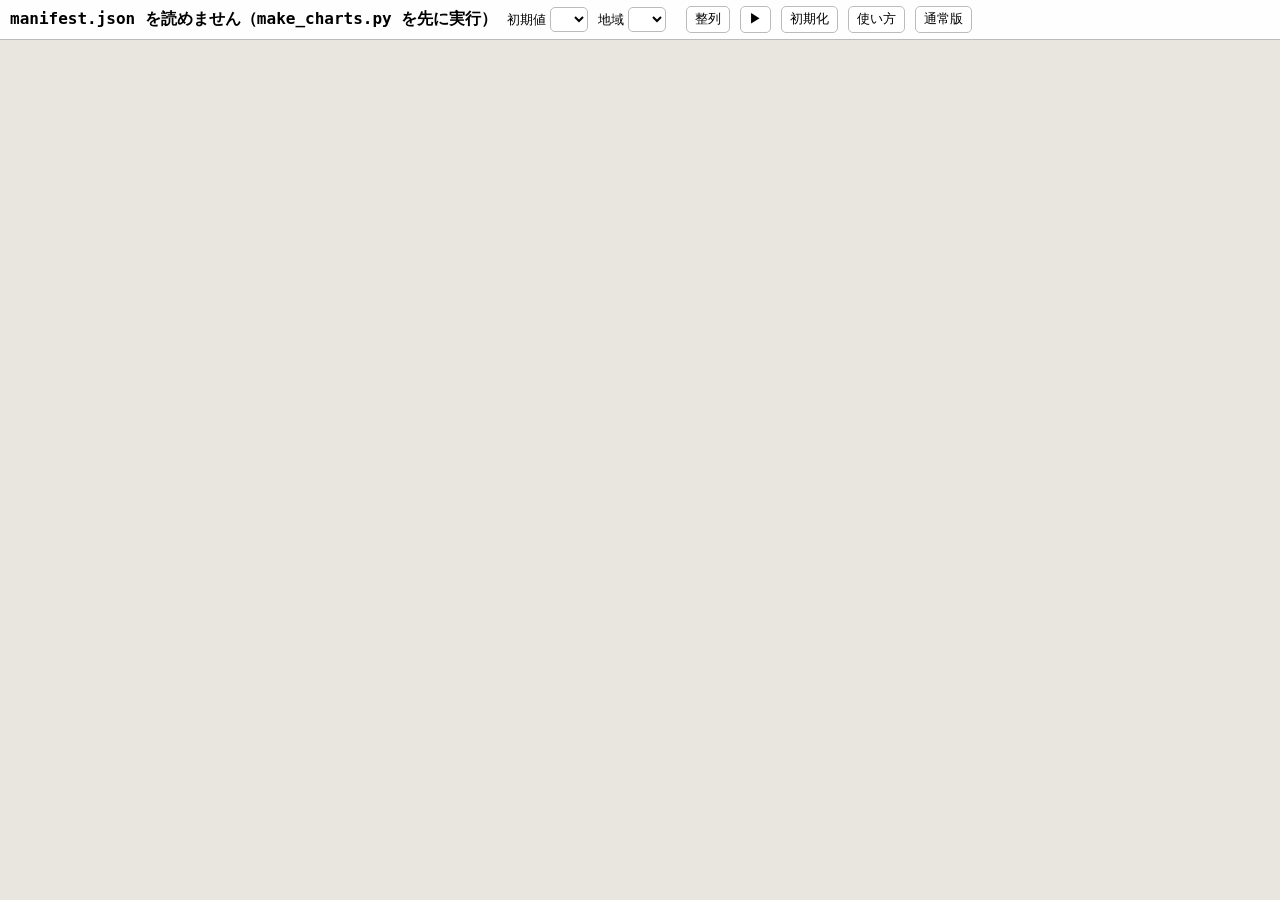
==== web/board/index.html @ a8af8324 "feat: 画用紙版（複数図の並べ表示・マウス調整・キーで時間操作）を追加 Co-Authored-By: Claude Sonnet 5.5 <noreply@anthropic.com>" ====
<!DOCTYPE html>
<html lang="ja">
<head>
<meta charset="utf-8">
<meta name="viewport" content="width=device-width, initial-scale=1">
<title>GSM天気図ボード（画用紙版）</title>
<link rel="stylesheet" href="board.css">
</head>
<body>
<div id="bar">
  <span id="dateLabel">読み込み中…</span>
  <label>初期値 <select id="initSel"></select></label>
  <label>地域 <select id="regionSel"></select></label>
  <span id="chartToggles" role="group" aria-label="表示する図"></span>
  <button id="btnTile" title="表示中の図を画面に敷き詰める (T)">整列</button>
  <button id="btnPlay" title="再生/停止 (P / S)">▶</button>
  <button id="btnReset" title="配置を初期化 (I)">初期化</button>
  <button id="btnHelp" title="操作説明 (H)">使い方</button>
  <a href="/" title="通常版ビューア">通常版</a>
</div>

<div id="board"></div>

<div id="help" hidden>
  <h2>操作方法</h2>
  <table>
    <tr><th>↑ / ↓</th><td>予報時間 +6h / −6h（Ctrl+↓: 0h、Ctrl+↑: 最大）</td></tr>
    <tr><th>← / →</th><td>初期時刻を 前 / 次（Ctrl+←→: 予報有効時刻を固定して初期値を変える）</td></tr>
    <tr><th>マウスホイール</th><td>図の上で拡大縮小（0.25〜2倍）</td></tr>
    <tr><th>タイトル部ドラッグ</th><td>図を移動（クリックで最前面）</td></tr>
    <tr><th>右下の▨ドラッグ</th><td>図の大きさを変更</td></tr>
    <tr><th>B</th><td>選択中（最後に触った）の図を最背面へ</td></tr>
    <tr><th>P / S</th><td>再生 / 停止</td></tr>
    <tr><th>T / I</th><td>整列 / 配置の初期化</td></tr>
    <tr><th>D</th><td>上部バーの表示・非表示</td></tr>
    <tr><th>H</th><td>この説明の表示・非表示</td></tr>
  </table>
  <p>配置・大きさ・表示する図は自動保存されます。</p>
  <button id="btnHelpClose">閉じる</button>
</div>
<script src="board.js"></script>
</body>
</html>
---- web/board/board.css ----
* { box-sizing: border-box; }
html, body { margin: 0; height: 100%; font: 13px/1.4 -apple-system, "Hiragino Sans", "Yu Gothic", sans-serif; }
body { overflow: hidden; background: #e9e6df; } /* 画用紙色 */
#bar { position: fixed; top: 0; left: 0; right: 0; height: 40px; z-index: 10000; display: flex; align-items: center; gap: 10px;
  padding: 0 10px; background: rgba(255,255,255,.95); border-bottom: 1px solid #bbb; white-space: nowrap; overflow-x: auto; }
#bar.hide { display: none; }
#dateLabel { font: bold 16px "SF Mono", Menlo, monospace; min-width: 380px; }
#bar select, #bar button, #bar a { font: inherit; padding: 3px 8px; border: 1px solid #bbb; border-radius: 5px; background: #fff; color: inherit; cursor: pointer; text-decoration: none; }
#chartToggles { display: inline-flex; gap: 4px; }
#chartToggles button.on { background: #1a4fd0; color: #fff; border-color: #1a4fd0; }
#board { position: absolute; inset: 40px 0 0 0; overflow: auto; }
body.nobar #board { top: 0; }
.panel { position: absolute; background: #fff; border: 1px solid #333; box-shadow: 0 2px 8px rgba(0,0,0,.35); user-select: none; }
.panel.active { outline: 2px solid #1a4fd0; }
.panel .title { height: 22px; display: flex; align-items: center; justify-content: space-between; padding: 0 6px;
  background: #3b4252; color: #fff; font-size: 12px; cursor: move; touch-action: none; }
.panel .title .x { cursor: pointer; padding: 0 4px; }
.panel .body { position: relative; line-height: 0; }
.panel img { width: 100%; height: auto; display: block; pointer-events: none; -webkit-user-drag: none; }
.panel .nodata { position: absolute; inset: 0; display: flex; align-items: center; justify-content: center; background: #fff; color: #889; line-height: 1.4; }
.panel .nodata[hidden] { display: none; }
.panel .grip { position: absolute; right: 0; bottom: 0; width: 18px; height: 18px; cursor: nwse-resize; touch-action: none;
  background: linear-gradient(135deg, transparent 50%, #1a4fd0 50%, #1a4fd0 58%, transparent 58%, transparent 70%, #1a4fd0 70%, #1a4fd0 78%, transparent 78%); }
#help { position: fixed; z-index: 20000; top: 60px; right: 20px; width: 460px; max-width: calc(100vw - 40px); background: #fff; border: 1px solid #333; padding: 12px 16px; box-shadow: 0 4px 16px rgba(0,0,0,.4); }
#help[hidden] { display: none; }
#help h2 { margin: 0 0 8px; font-size: 16px; }
#help table { border-collapse: collapse; width: 100%; }
#help th { text-align: left; white-space: nowrap; padding: 3px 10px 3px 0; vertical-align: top; }
#help td { padding: 3px 0; }
#help button { font: inherit; padding: 3px 12px; }
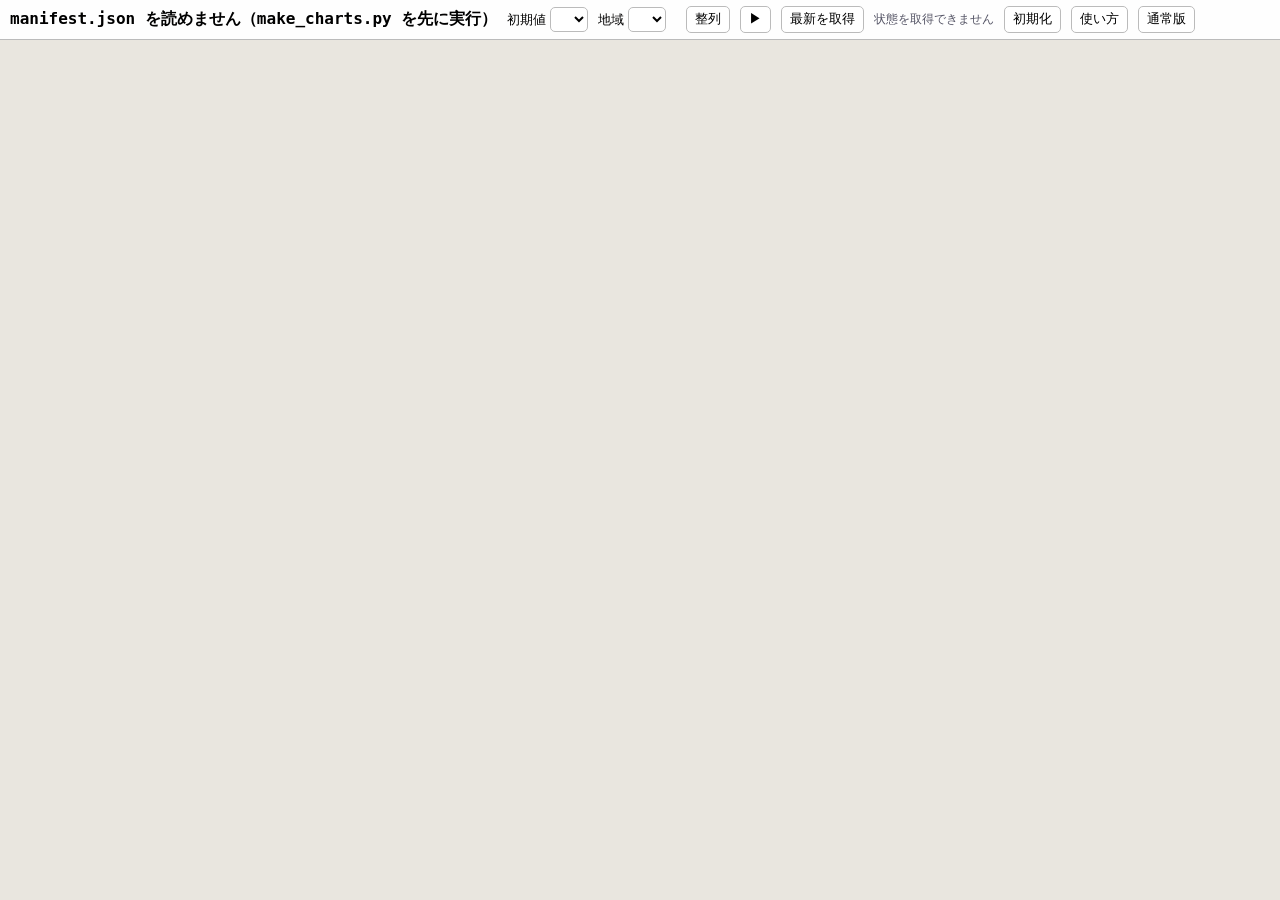
==== commit b50889e4: "feat: 3時間毎(Rjp日本域0.125°)・t500/t975/tenki追加、随時ダウンロード(画面ボタン/api)・auto_update追加 Co-Authored-By: Claude " ====
--- a/web/board/index.html
+++ b/web/board/index.html
@@ -14,6 +14,8 @@
   <span id="chartToggles" role="group" aria-label="表示する図"></span>
   <button id="btnTile" title="表示中の図を画面に敷き詰める (T)">整列</button>
   <button id="btnPlay" title="再生/停止 (P / S)">▶</button>
+  <button id="btnUpdate" title="RISHから最新データを取得して作図します">最新を取得</button>
+  <span id="updateMsg"></span>
   <button id="btnReset" title="配置を初期化 (I)">初期化</button>
   <button id="btnHelp" title="操作説明 (H)">使い方</button>
   <a href="/" title="通常版ビューア">通常版</a>
@@ -24,7 +26,7 @@
 <div id="help" hidden>
   <h2>操作方法</h2>
   <table>
-    <tr><th>↑ / ↓</th><td>予報時間 +6h / −6h（Ctrl+↓: 0h、Ctrl+↑: 最大）</td></tr>
+    <tr><th>↑ / ↓</th><td>予報時間 +1ステップ / −1ステップ（3または6時間）（Ctrl+↓: 0h、Ctrl+↑: 最大）</td></tr>
     <tr><th>← / →</th><td>初期時刻を 前 / 次（Ctrl+←→: 予報有効時刻を固定して初期値を変える）</td></tr>
     <tr><th>マウスホイール</th><td>図の上で拡大縮小（0.25〜2倍）</td></tr>
     <tr><th>タイトル部ドラッグ</th><td>図を移動（クリックで最前面）</td></tr>
--- a/web/board/board.css
+++ b/web/board/board.css
@@ -28,3 +28,5 @@
 #help th { text-align: left; white-space: nowrap; padding: 3px 10px 3px 0; vertical-align: top; }
 #help td { padding: 3px 0; }
 #help button { font: inherit; padding: 3px 12px; }
+#updateMsg { font-size: 12px; color: #556; max-width: 360px; overflow: hidden; text-overflow: ellipsis; }
+#btnUpdate:disabled { opacity: .5; cursor: default; }
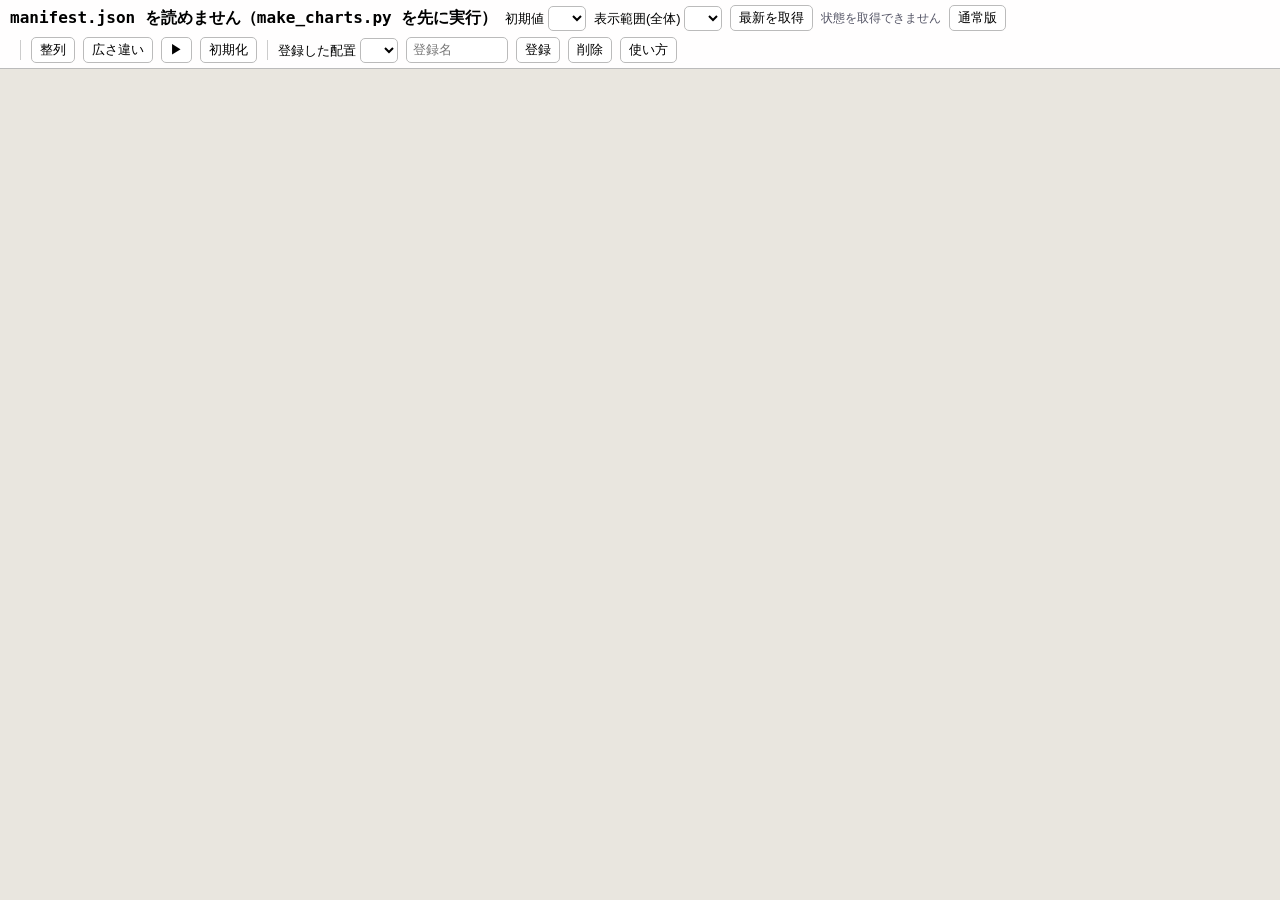
==== commit 5ebbc17c: "feat: 画用紙版 上部メニュー2段化・図ごとの表示範囲・広さ違い同時表示・配置の登録 Co-Authored-By: Claude Sonnet 5.5 <noreply@anthropic.co" ====
--- a/web/board/index.html
+++ b/web/board/index.html
@@ -8,36 +8,53 @@
 </head>
 <body>
 <div id="bar">
-  <span id="dateLabel">読み込み中…</span>
-  <label>初期値 <select id="initSel"></select></label>
-  <label>地域 <select id="regionSel"></select></label>
-  <span id="chartToggles" role="group" aria-label="表示する図"></span>
-  <button id="btnTile" title="表示中の図を画面に敷き詰める (T)">整列</button>
-  <button id="btnPlay" title="再生/停止 (P / S)">▶</button>
-  <button id="btnUpdate" title="RISHから最新データを取得して作図します">最新を取得</button>
-  <span id="updateMsg"></span>
-  <button id="btnReset" title="配置を初期化 (I)">初期化</button>
-  <button id="btnHelp" title="操作説明 (H)">使い方</button>
-  <a href="/" title="通常版ビューア">通常版</a>
+  <!-- 1段目: 時刻・初期値・表示範囲・データ取得 -->
+  <div class="row">
+    <span id="dateLabel">読み込み中…</span>
+    <label>初期値 <select id="initSel"></select></label>
+    <label title="既定では全ての図がこの範囲に揃います。図ごとに変える場合は各図の範囲欄で選びます">表示範囲(全体) <select id="regionSel"></select></label>
+    <button id="btnUpdate" title="RISHから最新データを取得して作図します">最新を取得</button>
+    <span id="updateMsg"></span>
+    <a href="/" title="通常版ビューア">通常版</a>
+  </div>
+  <!-- 2段目: 表示する図・配置・登録 -->
+  <div class="row">
+    <span id="chartToggles" role="group" aria-label="表示する図"></span>
+    <span class="sep"></span>
+    <button id="btnTile" title="表示中の図を画面に敷き詰める (T)">整列</button>
+    <button id="btnVariants" title="選択中の図を、他の全ての表示範囲でも並べる">広さ違い</button>
+    <button id="btnPlay" title="再生/停止 (P / S)">▶</button>
+    <button id="btnReset" title="配置を初期化 (I)">初期化</button>
+    <span class="sep"></span>
+    <label>登録した配置 <select id="presetSel"></select></label>
+    <input id="presetName" type="text" placeholder="登録名" maxlength="30" size="10">
+    <button id="btnPresetSave" title="今の配置（図・表示範囲・位置・大きさ）を登録">登録</button>
+    <button id="btnPresetDel" title="選択中の登録を削除">削除</button>
+    <button id="btnHelp" title="操作説明 (H)">使い方</button>
+  </div>
 </div>
 
 <div id="board"></div>
+<div id="toast" hidden></div>
 
 <div id="help" hidden>
   <h2>操作方法</h2>
   <table>
-    <tr><th>↑ / ↓</th><td>予報時間 +1ステップ / −1ステップ（3または6時間）（Ctrl+↓: 0h、Ctrl+↑: 最大）</td></tr>
+    <tr><th>↑ / ↓</th><td>予報時間 +1ステップ / −1ステップ（3または6時間）（Ctrl+↓: 最初、Ctrl+↑: 最後）</td></tr>
     <tr><th>← / →</th><td>初期時刻を 前 / 次（Ctrl+←→: 予報有効時刻を固定して初期値を変える）</td></tr>
     <tr><th>マウスホイール</th><td>図の上で拡大縮小（0.25〜2倍）</td></tr>
-    <tr><th>タイトル部ドラッグ</th><td>図を移動（クリックで最前面）</td></tr>
+    <tr><th>タイトル帯ドラッグ</th><td>図を移動（クリックで最前面）</td></tr>
     <tr><th>右下の▨ドラッグ</th><td>図の大きさを変更</td></tr>
+    <tr><th>各図の範囲欄</th><td>図ごとの表示範囲を選ぶ（既定は「全体」＝上部の表示範囲に揃う）</td></tr>
+    <tr><th>各図の ⧉</th><td>同じ図を別の表示範囲で複製（広さ違いの比較）</td></tr>
+    <tr><th>広さ違い</th><td>選択中の図を、他の全範囲でも並べて表示</td></tr>
+    <tr><th>登録</th><td>今の配置に名前を付けて保存。「登録した配置」から呼び出し</td></tr>
     <tr><th>B</th><td>選択中（最後に触った）の図を最背面へ</td></tr>
     <tr><th>P / S</th><td>再生 / 停止</td></tr>
     <tr><th>T / I</th><td>整列 / 配置の初期化</td></tr>
-    <tr><th>D</th><td>上部バーの表示・非表示</td></tr>
-    <tr><th>H</th><td>この説明の表示・非表示</td></tr>
+    <tr><th>D / H</th><td>上部メニューの表示切替 / この説明</td></tr>
   </table>
-  <p>配置・大きさ・表示する図は自動保存されます。</p>
+  <p>範囲によって予報時間の刻みが違う（0.5°は6時間毎、0.125°は3時間毎）ため、刻みの粗い図は直前の予報時間の画像を表示し、タイトルに(FTxh)と出ます。配置は自動保存されます。</p>
   <button id="btnHelpClose">閉じる</button>
 </div>
 <script src="board.js"></script>
--- a/web/board/board.css
+++ b/web/board/board.css
@@ -1,15 +1,21 @@
 * { box-sizing: border-box; }
 html, body { margin: 0; height: 100%; font: 13px/1.4 -apple-system, "Hiragino Sans", "Yu Gothic", sans-serif; }
 body { overflow: hidden; background: #e9e6df; } /* 画用紙色 */
-#bar { position: fixed; top: 0; left: 0; right: 0; height: 40px; z-index: 10000; display: flex; align-items: center; gap: 10px;
-  padding: 0 10px; background: rgba(255,255,255,.95); border-bottom: 1px solid #bbb; white-space: nowrap; overflow-x: auto; }
+#bar { position: fixed; top: 0; left: 0; right: 0; z-index: 10000; display: flex; flex-direction: column; gap: 4px;
+  padding: 4px 10px; background: rgba(255,255,255,.96); border-bottom: 1px solid #bbb; }
+#bar .row { display: flex; flex-wrap: wrap; align-items: center; gap: 4px 8px; min-height: 28px; } /* 狭い窓では折り返す */
+#bar .sep { width: 1px; height: 20px; background: #ccc; margin: 0 2px; }
+#bar input[type=text] { font: inherit; padding: 3px 6px; border: 1px solid #bbb; border-radius: 5px; }
+#toast { position: fixed; left: 50%; bottom: 24px; transform: translateX(-50%); z-index: 30000; background: #333; color: #fff;
+  padding: 6px 14px; border-radius: 6px; font-size: 13px; }
+#toast[hidden] { display: none; }
 #bar.hide { display: none; }
-#dateLabel { font: bold 16px "SF Mono", Menlo, monospace; min-width: 380px; }
+#dateLabel { font: bold 16px "SF Mono", Menlo, monospace; min-width: 360px; }
 #bar select, #bar button, #bar a { font: inherit; padding: 3px 8px; border: 1px solid #bbb; border-radius: 5px; background: #fff; color: inherit; cursor: pointer; text-decoration: none; }
 #chartToggles { display: inline-flex; gap: 4px; }
 #chartToggles button.on { background: #1a4fd0; color: #fff; border-color: #1a4fd0; }
-#board { position: absolute; inset: 40px 0 0 0; overflow: auto; }
-body.nobar #board { top: 0; }
+#board { position: absolute; top: 72px; left: 0; right: 0; bottom: 0; overflow: auto; } /* top は board.js が上部メニューの高さに合わせる */
+body.nobar #board { top: 0 !important; }
 .panel { position: absolute; background: #fff; border: 1px solid #333; box-shadow: 0 2px 8px rgba(0,0,0,.35); user-select: none; }
 .panel.active { outline: 2px solid #1a4fd0; }
 .panel .title { height: 22px; display: flex; align-items: center; justify-content: space-between; padding: 0 6px;
@@ -30,3 +36,10 @@
 #help button { font: inherit; padding: 3px 12px; }
 #updateMsg { font-size: 12px; color: #556; max-width: 360px; overflow: hidden; text-overflow: ellipsis; }
 #btnUpdate:disabled { opacity: .5; cursor: default; }
+.panel .title .left { display: flex; align-items: center; gap: 5px; min-width: 0; flex: 1; overflow: hidden; }
+.panel .title .name { white-space: nowrap; overflow: hidden; text-overflow: ellipsis; }
+.panel .title select { font-size: 11px; padding: 0 2px; max-width: 120px; border-radius: 3px; border: 1px solid #667; background: #4c566a; color: #fff; cursor: pointer; }
+.panel .title .btns { display: flex; align-items: center; gap: 4px; flex: none; }
+.panel .title .dup, .panel .title .x { cursor: pointer; padding: 0 3px; }
+.panel .title .dup:hover, .panel .title .x:hover { color: #ffd166; }
+.panel.variant .title { background: #5b4b8a; }
